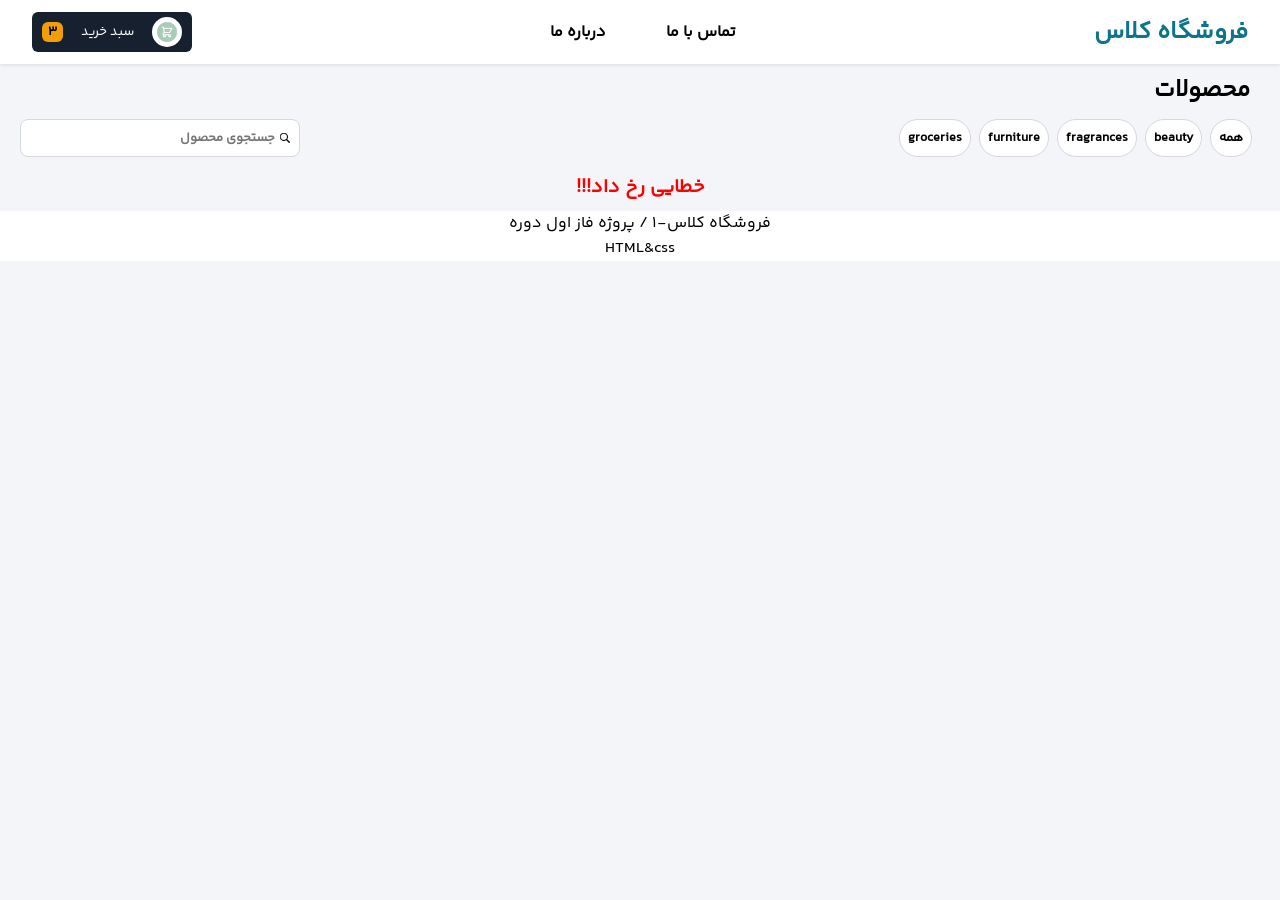
==== index.html @ 38b46bf6 "fix: rename Index.html to index.html for GitHub Pages" ====
<!doctype html>
<html lang="en" dir="rtl">
  <head>
    <meta charset="UTF-8" />
    <meta name="viewport" content="width=device-width, initial-scale=1.0" />
    <title>فروشگاه کلاس</title>
    <link rel="stylesheet" href="./src/style.css" />
  </head>
  <body>
    <header class="header">
      <nav class="nav">
        <h1>فروشگاه کلاس</h1>
        <div class="menu">
          <a href="./ContactUs.html">تماس با ما</a>
          <a href="./AbotUs.html">درباره ما</a>
        </div>
        <a class="sabad" href="./Cart.html">
          <img
            src="./assets/icon/sabad.jpg"
            width="30px"
            height="30px"
            alt="sabad"
          />
          <p>سبد خرید</p>
          <span>3</span>
        </a>
      </nav>
      <div class="main-header">
        <h2>محصولات</h2>
        <div class="searchFilter">
          <div class="search">
            <img
              src="./assets/icon/search.png"
              alt="search"
              width="10px"
              height="10px"
            />
            <input type="search" placeholder="جستجوی محصول" />
          </div>
          <div class="filterContainer">
            <button class="filter" id="all">همه</button>
            <button class="filter" id="beauty">beauty</button>
            <button class="filter" id="fragrances">fragrances</button>
            <button class="filter" id="furniture">furniture</button>
            <button class="filter" id="groceries">groceries</button>
          </div>
        </div>
      </div>
    </header>
    <main class="main">
      <div class="card-container"></div>
    </main>
    <footer class="footer">
      <p>فروشگاه کلاس-1 / پروژه فاز اول دوره</p>
      <p>HTML&css</p>
    </footer>
    <script type="module" src="./src/js/products.js"></script>
  </body>
</html>
---- src/style.css ----
@font-face {
  font-family: "YekanBakh-Regular";
  src: url("../assets/fonts/YekanBakh-Regular.woff2") format("woff2");
  font-weight: 400;
  font-style: normal;
}

@font-face {
  font-family: "YekanBakh-Bold";
  src: url("../assets/fonts/YekanBakh-Bold.woff2") format("woff2");
  font-weight: 700;
  font-style: normal;
}

* {
  margin: 0;
  padding: 0;
  box-sizing: border-box;
}

a {
  all: unset;
}

button {
  all: unset;
  cursor: pointer;
}

input {
  all: unset;
}

body {
  background-color: #f4f5f9;
  font-family: "YekanBakh-Regular";
}

body .error {
  color: red;
  margin: 0 auto;
  font-size: larger;
  font-weight: 900;
}

body .noResults {
  margin: 0 auto;
  font-size: larger;
  font-weight: 900;
}

.header .nav {
  background-color: white;
  display: flex;
  flex-direction: row;
  justify-content: space-between;
  align-items: center;
  gap: 4px;
  padding: 6px 4px;
  /* display: flex;
  flex-direction: row-reverse;
  justify-content: space-between;
  align-items: center;
  padding: 8px 8px; */
  box-shadow: 0 0 5px rgba(0, 0, 0, 0.15);
}

.header .nav .menu {
  display: flex;
  justify-content: space-between;
  gap: 15px;
  font-size: x-small;
  font-weight: 700;
  cursor: pointer;
}

.header .nav .menu a {
  transition: color 0.3s ease;
}

.header .nav .menu a:hover {
  color: rgb(111, 109, 109);
}

.header .nav h1 {
  color: #0e738d;
  font-size: medium;
  font-weight: 900;
  cursor: pointer;
}

.header .nav .sabad {
  display: flex;
  flex-direction: row;
  justify-content: space-between;
  align-items: center;
  gap: 5px;
  background-color: #17202f;
  border-radius: 6px;
  padding: 5px;
  width: 70px;
  cursor: pointer;
  transition: background-color 0.3s ease;
}

.header .nav .sabad:hover {
  background-color: rgb(111, 109, 109);
}

.header .nav .sabad p {
  display: none;
}

.header .nav .sabad span {
  font-size: small;
  font-weight: 700;
  background-color: #f19e09;
  border-radius: 6px;
  padding: 0 6px;
}

.header .nav .sabad img {
  border-radius: 100%;
}

.main-header {
  display: flex;
  flex-direction: column;
  gap: 10px;
  padding: 8px;
}

.main-header h2 {
  font-size: medium;
  font-weight: 900;
}

.main-header .searchFilter {
  display: flex;
  flex-direction: column;
  gap: 16px;
}

.main-header .searchFilter .search {
  display: flex;
  align-items: center;
  position: relative;
}

.main-header .searchFilter .search input {
  font-family: "YekanBakh-Regular";
  font-size: small;
  font-weight: 700;
  padding: 8px 24px 8px 4px;
  border: 1px solid #d5d8de;
  border-radius: 8px;
  width: 100%;
  max-width: 300px;
  background-color: white;
  color: #757575;
  z-index: 0;
}

.main-header .searchFilter .search img {
  z-index: 1;
  position: absolute;
  right: 10px;
}

.main-header .searchFilter .filterContainer {
  font-size: small;
  font-weight: 700;
  display: flex;
  flex-direction: row;
  flex-wrap: wrap;
  gap: 8px;
}

.main-header .searchFilter .filterContainer .filter {
  border: 1px solid #d5d8de;
  border-radius: 26px;
  background-color: white;
  padding: 8px;
  cursor: pointer;
  transition:
    background-color,
    color 0.5s ease;
}

.main-header .searchFilter .filterContainer .filter:hover {
  background-color: #0f7490;
  color: white;
}

.main .card-container {
  display: grid;
  grid-template-columns: repeat(2, 1fr);
  column-gap: 6px;
  row-gap: 16px;
  padding: 8px 12px;
}

.main .card-container .product-Card {
  width: 150px;
  height: 250px;
  background-color: white;
  border-radius: 12px;
  display: flex;
  flex-direction: column;
  gap: 6px;
  box-shadow: 0 0 5px rgba(0, 0, 0, 0.15);
}

.main .card-container .product-Card img {
  border-radius: 12px 12px 0 0;
}

.main .card-container .product-Card .title {
  padding-right: 12px;
  font-size: small;
  font-weight: 700;
  cursor: pointer;
  transition: color 0.3s ease;
}

.main .card-container .product-Card .title:hover {
  color: #757575;
}

.main .card-container .product-Card .price {
  font-size: small;
  font-weight: 700;
  padding-right: 12px;
  color: #757575;
}

.main .card-container .product-Card button {
  font-size: small;
  font-weight: 900;
  align-self: center;
  background-color: #0f7490;
  color: white;
  padding: 8px 20px;
  border-radius: 6px;
  cursor: pointer;
}

.footer {
  display: flex;
  flex-direction: column;
  justify-content: center;
  align-items: center;
  background-color: white;
}

@media (min-width: 768px) {
  .header .nav {
    padding: 8px 16px;
  }

  .header .nav .menu {
    gap: 60px;
    font-size: small;
  }

  .header .nav .sabad {
    width: 80px;
    padding: 5px 10px;
  }

  .main-header {
    padding-right: 16px;
  }

  .main-header h2 {
    font-size: larger;
    font-weight: 900;
  }

  .main-header .searchFilter {
    display: flex;
    flex-direction: row-reverse;
    justify-content: space-between;
  }

  .main-header .searchFilter .search input {
    width: 250px;
  }

  .main .card-container {
    display: grid;
    grid-template-columns: repeat(2, 1fr);
    row-gap: 16px;
    padding: 8px 12px;
  }

  .main .card-container .product-Card {
    width: 300px;
    height: 300px;
    max-height: 300px;
    gap: 10px;
  }

  .main .card-container .product-Card .title {
    padding-right: 16px;
  }

  .main .card-container .product-Card .price {
    padding-right: 16px;
  }

  .main .card-container .product-Card button {
    align-self: center;
    background-color: #0f7490;
    color: white;
    padding: 12px 90px;
    border-radius: 6px;
  }
}

@media (min-width: 1024px) {
  .header .nav {
    padding: 12px 32px;
  }

  .header .nav .menu {
    gap: 60px;
    font-size: medium;
  }

  .header .nav .sabad {
    width: 140px;
  }

  .header .nav .sabad p {
    display: block;
    color: white;
    font-size: smaller;
  }

  .header .nav h1 {
    font-size: x-large;
  }

  .main-header h2 {
    font-size: x-large;
    font-weight: 900;
    padding: 0 14px;
  }

  .main-header .searchFilter {
    display: flex;
    flex-direction: row-reverse;
    justify-content: space-between;
    padding: 0 12px;
  }

  .main .card-container {
    display: flex;
    flex-direction: row;
    flex-wrap: wrap;
    gap: 24px;
    padding: 8px 32px;
  }
}
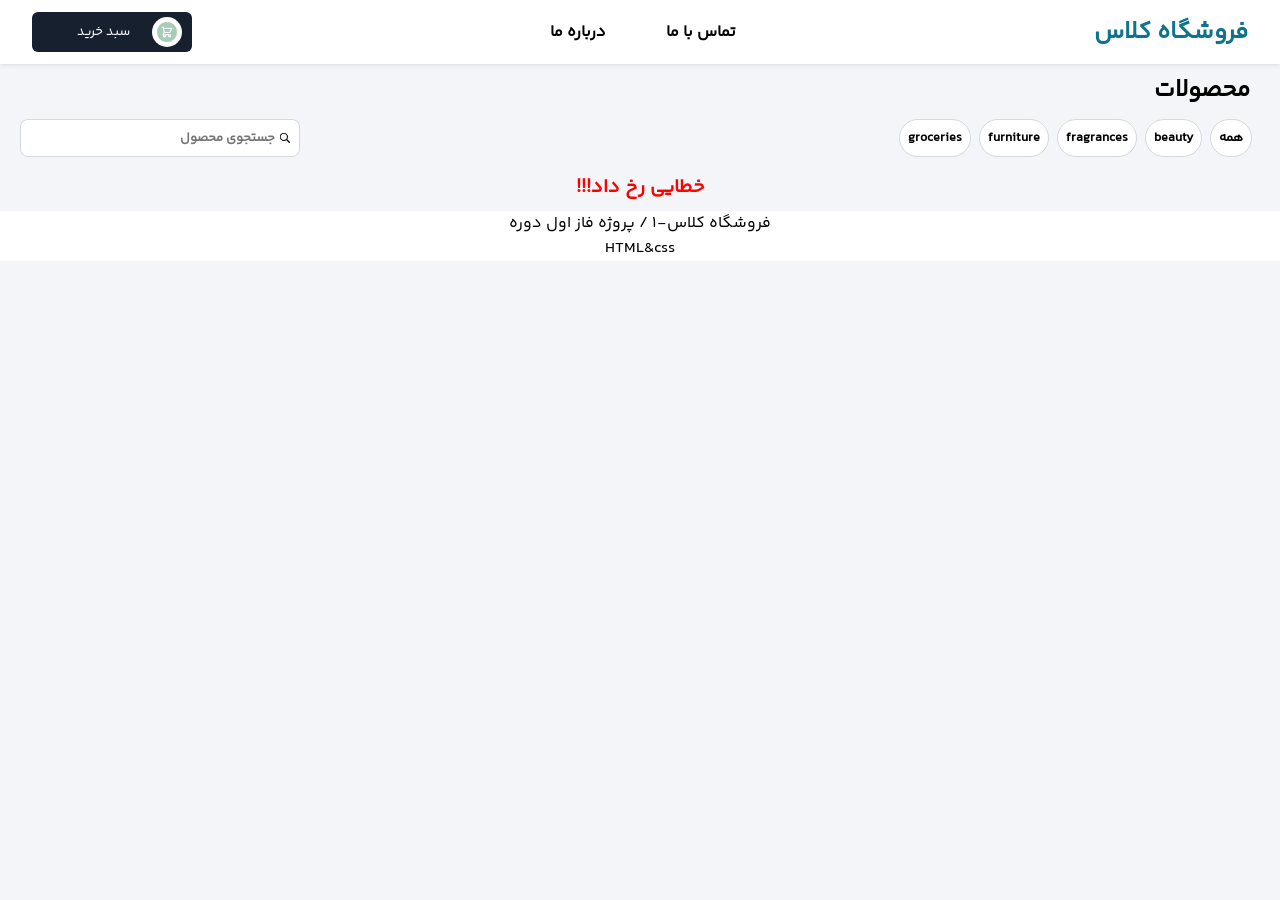
==== commit 31224209: "fix: rename Index.html to index.html" ====
--- a/index.html
+++ b/index.html
@@ -22,7 +22,7 @@
             alt="sabad"
           />
           <p>سبد خرید</p>
-          <span>3</span>
+          <span class="cartQuantity"></span>
         </a>
       </nav>
       <div class="main-header">
